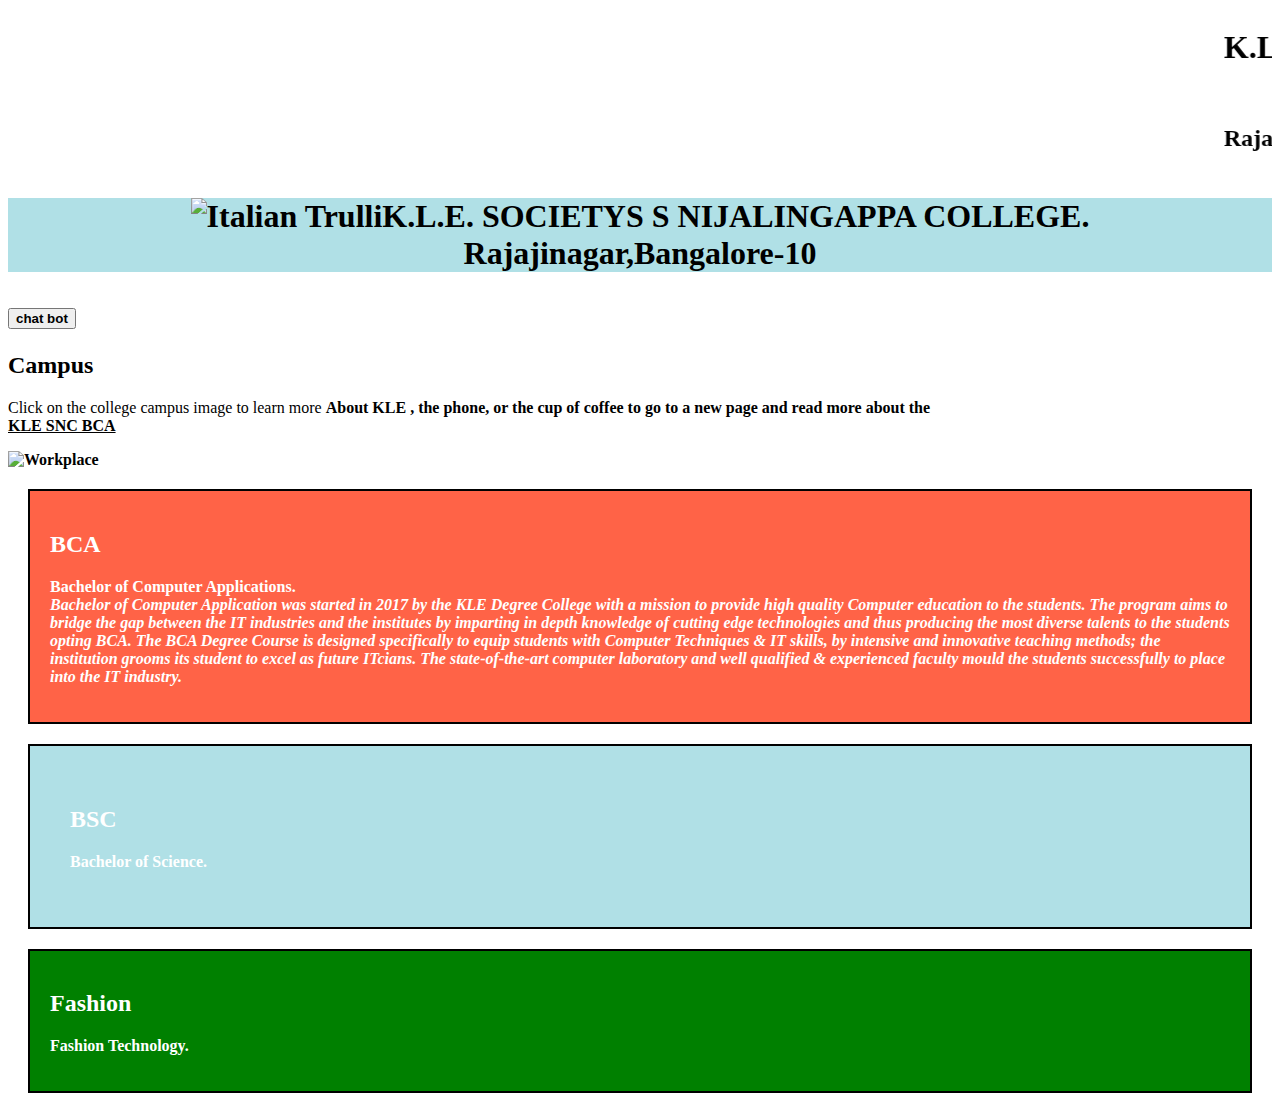
==== chatbot-app/ANIMATE/webos.html @ 7ba2fbec "Add files via upload" ====
<!DOCTYPE html>
<html>
<marquee><h1>K.L.E S NIJALINGAPPA COLLEGE</h1><br>
<h2>Rajajinagar,Bengaluru-10</h2></marquee>
<h1 style="background-color:powderblue;" align="center"><img src="C:\Users\naren\Desktop\webFolder\klelogo.png" alt="Italian Trulli" width="150" height="155">K.L.E. SOCIETYS S NIJALINGAPPA COLLEGE.<br> Rajajinagar,Bangalore-10 

<body>
<h1><button onclick="window.location.href='http://127.0.0.1:5000/';"><b>chat bot</b></button></h1>
<h2>Campus</h2>
<p>Click on the college campus image to learn more <b>About KLE<b> , the phone, or the cup of coffee to go to a new page and read more about the<u><b><br> KLE SNC BCA</b></u></p>

<img src="C:\Users\naren\Desktop\webFolder\maxresdefault.jpg" alt="Workplace" style="width:1500px;height:500px;" usemap="#workmap" width="1500" height="500">

<map name="workmap">
  <area shape="rect" coords="500,120,470,650" alt="klegate" href="https://www.klesnc.org/">
  <area shape="rect" coords="490,272,633,550" alt="board" href="board.htm">
  <area shape="circle" coords="637,600,100" alt="entrance" href="entrance.htm">
</map>
<style>
.course {
  background-color: tomato;
  color: white;
  border: 2px solid black;
  margin: 20px;
  padding: 20px;
}
.course1 {
  background-color: powderblue;
  color: white;
  border: 2px solid black;
  margin: 20px;
  padding: 40px;
}
.course2 {
  background-color: green;
  color: white;
  border: 2px solid black;
  margin: 20px;
  padding: 20px;
}
</style>
</head>
<body>

<div class="course">
<h2>BCA</h2>
<p>Bachelor of Computer Applications.<BR>
<I>Bachelor of Computer Application was started in 2017 by the KLE Degree College with a mission to provide high quality Computer education to the students.
The program aims to bridge the gap between the IT industries and the institutes by imparting in depth knowledge of cutting edge technologies and thus producing the most diverse talents to the students opting BCA.
The BCA Degree Course is designed specifically to equip students with Computer Techniques & IT skills, by intensive and innovative teaching methods; the institution grooms its student to excel as future ITcians. The state-of-the-art computer laboratory and well qualified & experienced faculty mould the students successfully to place into the IT industry.
</I>
</p>
</div> 

<div class="course1">
<h2>BSC</h2>
<p>Bachelor of Science.</p>
</div>

<div class="course2">
<h2>Fashion</h2>
<p>Fashion Technology.</p>
</div>


</body>
</html>
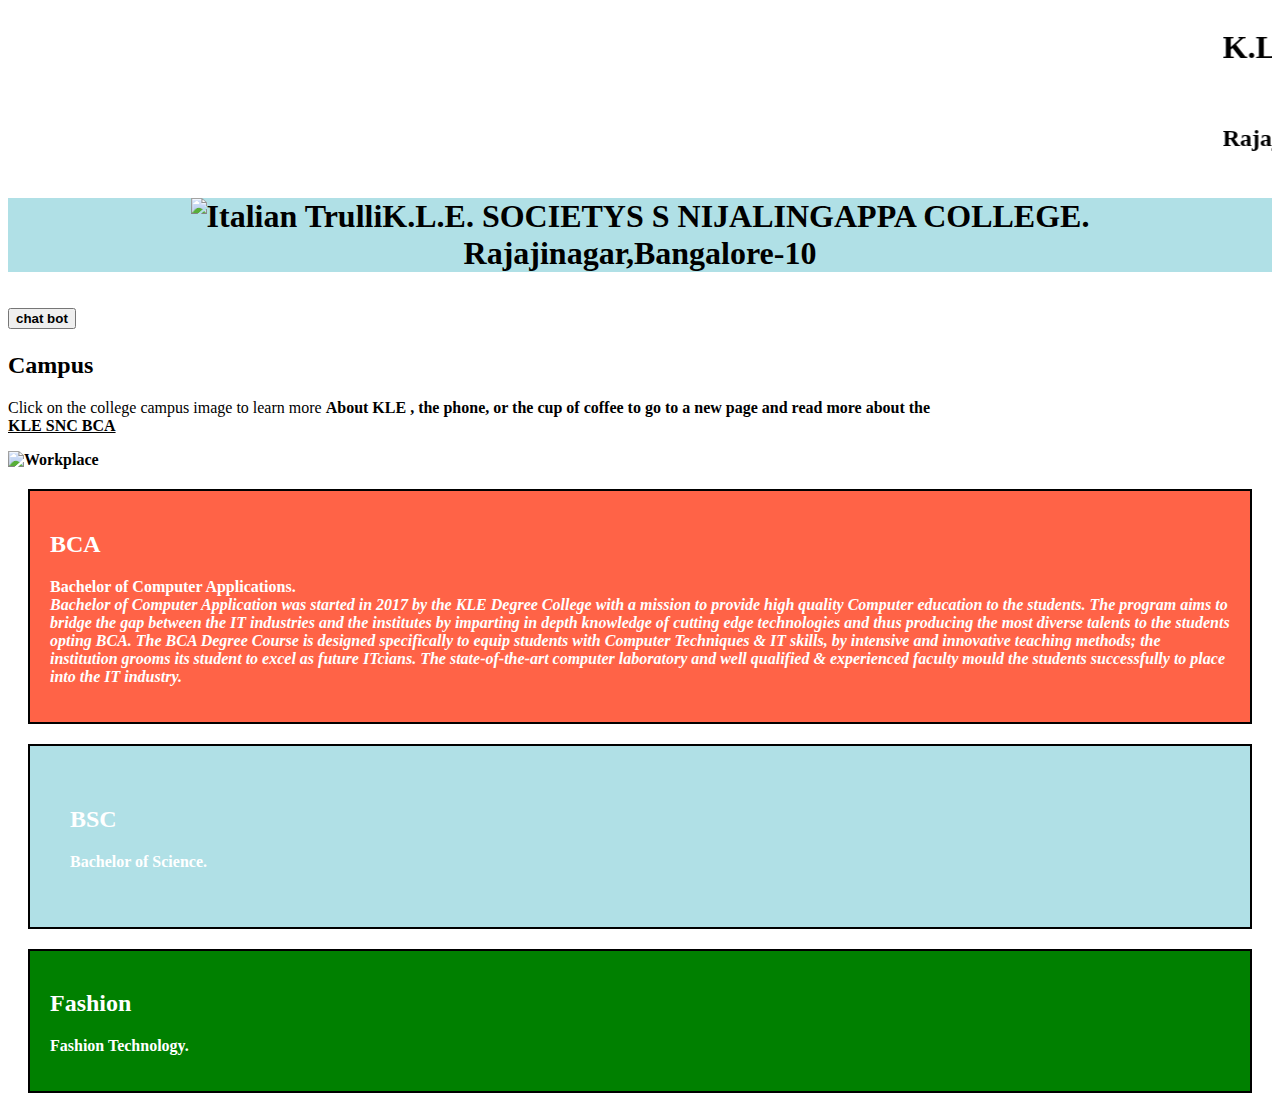
==== commit b7822ed1: "Update webos.html" ====
--- a/chatbot-app/ANIMATE/webos.html
+++ b/chatbot-app/ANIMATE/webos.html
@@ -5,7 +5,7 @@
 <h1 style="background-color:powderblue;" align="center"><img src="C:\Users\naren\Desktop\webFolder\klelogo.png" alt="Italian Trulli" width="150" height="155">K.L.E. SOCIETYS S NIJALINGAPPA COLLEGE.<br> Rajajinagar,Bangalore-10 
 
 <body>
-<h1><button onclick="window.location.href='http://127.0.0.1:5000/';"><b>chat bot</b></button></h1>
+<h1><button onclick="window.location.href='192.168.0.101:5000';"><b>chat bot</b></button></h1>
 <h2>Campus</h2>
 <p>Click on the college campus image to learn more <b>About KLE<b> , the phone, or the cup of coffee to go to a new page and read more about the<u><b><br> KLE SNC BCA</b></u></p>
 
